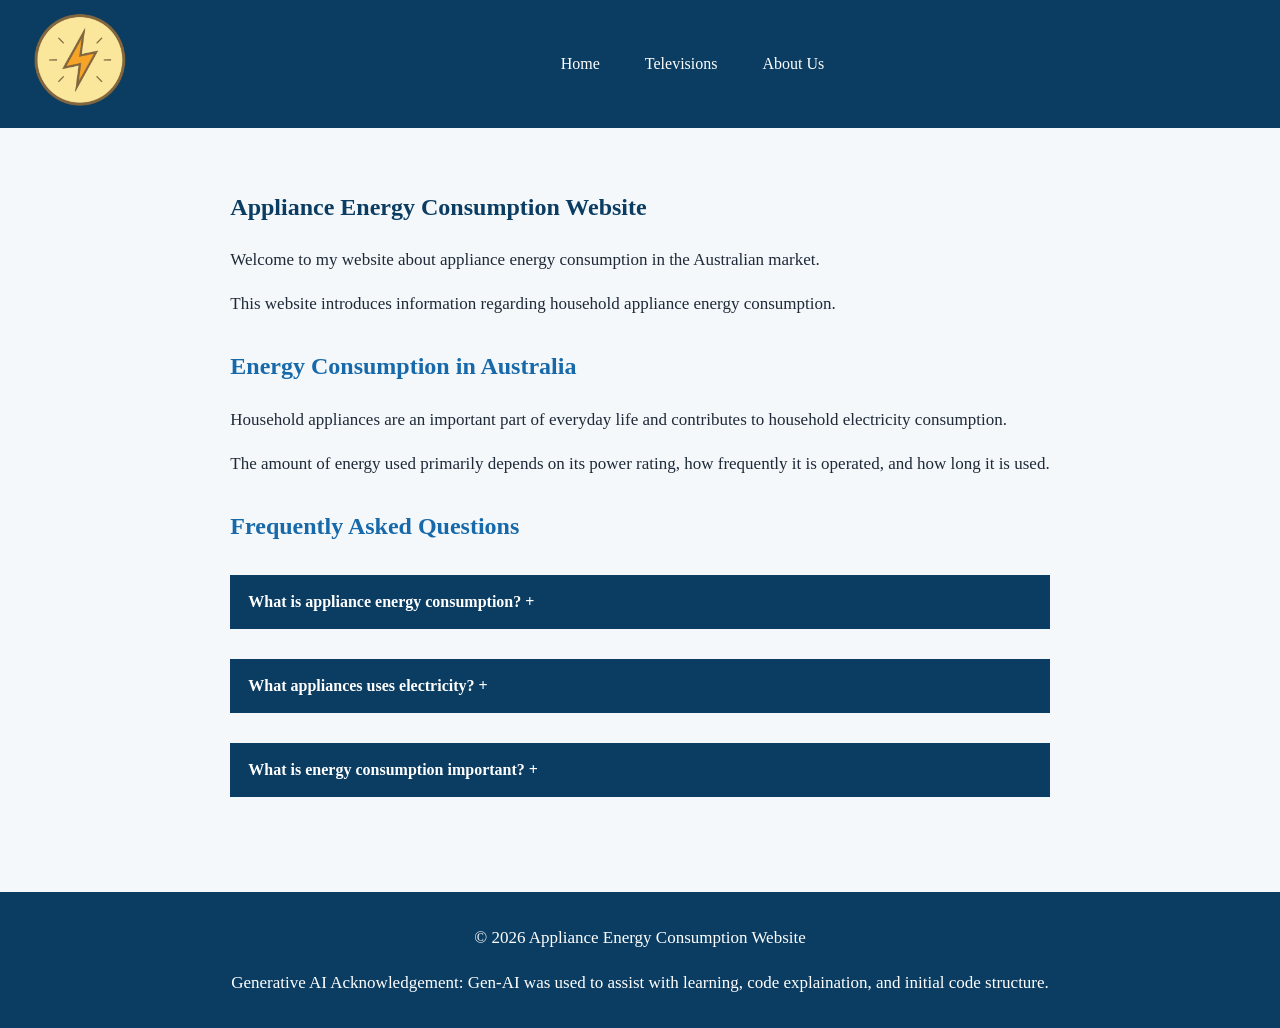
==== Exercise 3/index.html @ dc94527b "Copy html, css, js files to Exercise 3" ====
<!DOCTYPE html>
<html lang="en">
<head>
    <meta charset="UTF-8">
    <meta name="viewport" content="width=device-width, intial-scale=1.0">
    <title>Appliance Energy Consumption Website</title>
    <link rel="stylesheet" href="assets/css/style.css">
</head>
<body>
    <!-- Navigation Bar -->
    <nav class="nav-bar">
        <a href="index.html" class="logo-link">
            <img src="assets/img/PowerIcon.png" alt="Power Logo" class="logo">
        </a>

        <!-- Navigation Link -->
        <div class="nav-links">
            <a href="index.html" class="nav-active">Home</a>
            <a href="televisions.html" class="nav-link">Televisions</a>
            <a href="about.html" class="nav-link">About Us</a>
        </div>
    </nav>

    <!-- Main Content -->
    <main class="container">

        <section class="intro">

            <h1>Appliance Energy Consumption Website</h1>
            <p>Welcome to my website about appliance energy consumption in the Australian market.</p>
            <p>This website introduces information regarding household appliance energy consumption.</p>
        </section>

        <section>

            <h2>Energy Consumption in Australia</h2>
            <p>Household appliances are an important part of everyday life and contributes to household electricity consumption.</p>
            <p>The amount of energy used primarily depends on its power rating, how frequently it is operated, and how long it is used.</p>
        </section>

        <!-- FAQ Questions-->
        <section class="faq">

            <h2>Frequently Asked Questions</h2>

            <!-- First Question -->
            <div class="faq-item">

                <button class="faq-question">
                    What is appliance energy consumption? 
                    <span>+</span>
                </button>

                <div class="faq-answer">
                    <p>
                        Appliance energy consumption generally refers to the amount of
                        electrical energy used by an appliance when it is operating.
                    </p>
                </div>

            </div>

            <!-- Second Question -->
            <div class="faq-item">

                <button class="faq-question">
                    What appliances uses electricity? 
                    <span>+</span>
                </button>

                <div class="faq-answer">
                    <p>
                        Common appliances such as television, refrigerators, 
                        computers, washing machines, and air conditioners.
                    </p>
                </div>

            </div>

            <!-- Third Question -->
            <div class="faq-item">

                <button class="faq-question">
                    What is energy consumption important? 
                    <span>+</span>
                </button>

                <div class="faq-answer">
                    <p>
                        Having knowledge on energy consumption helps to make informed                   
                        decision about electricity usage and energy efficiency.
                    </p>
                </div>

            </div>
        </section>
    </main>

    <!-- Footer Section -->
    <footer class="footer">

        <p>
            &copy; <span id="current-year"></span>
            Appliance Energy Consumption Website
        </p>

        <p>
            Generative AI Acknowledgement:
            Gen-AI was used to assist with learning,
            code explaination, and initial code structure.
        </p>
    </footer>

    <script src="assets/js/script.js"></script>

</body>
</html>
---- Exercise 3/assets/css/style.css ----
/* Basic Page Styling */

* {

    box-sizing: border-box;
}

body {

    margin: 0;

    font-family: 'Times New Roman', Times, serif;

    background-color: #f4f8fb;

    color: #1f2937;

    line-height: 1.6;

}

p {
    font-size: 17px;
}

/* Main Content Styling */

.container {

    max-width: 1000px;

    margin: 0 auto;

    padding: 40px 20px;

}

/* Navigation Bar Styling*/

.nav-bar{

    display: flex;

    align-items: center;

    background-color: #0b3d62;

    padding: 10px 30px;
}

/* Logo Styling */

.logo {

    width: 100px;

    height: 100px;

    object-fit: contain;
}

.logo-link:hover{

    opacity: 0.75;

}

/* Navigation Links Styling */

.nav-links {

    display: flex;

    justify-content: center;

    flex: 1;

    margin: 0;
}


.nav-link {

    color: white;

    text-decoration: none;

    padding: 15px 20px;

   
    margin-left: 5px;

}

.nav-link:hover {

    background-color: #1769aa;

}

.nav-active:hover{

    background-color: #1769aa;
    
    opacity: 0.75;
}

.nav-active {

    color: white;

    text-decoration: none;

    padding: 15px 20px;
   
    margin-left: 5px;

}

/* Heading Styling */

h1 {

    color: #0b3d62;

    margin-bottom: 20px;
}

h2 {

    color: #1769aa;

    margin-top: 30px;
}

/* FAQ Section */

.faq-item {

    margin-top: 20px;
}

.faq-question {

    width: 100%;

    padding: 18px;

    margin-top: 10px;

    border: none;

    text-align: left;

    font-size: 16px;

    font-weight: bold;

    font-family: 'Times New Roman', Times, serif;

    background-color: #0b3d62;

    color: white;

    cursor: pointer;
}

/* FAQ Button Hover Styling */

.faq-question:hover {

    background-color: #1769aa;
}

/* FAQ Answer Styling */

.faq-answer {

    display: none;

    background-color: white;

    padding: 15px;

    border: 1px solid #d5d5d5;
   
}

.faq-answer.show {

    display: block;
}

/* Footer Styling */

.footer {

    margin-top: 55px;

    padding: 10px 30px;

    background-color: #0b3d62;

    color: white;

    text-align: center;

    font-size: 14px;

}

/* Responsive Design For Phones and Tablets */

@media (max-width: 600px) {


    .nav-bar {

        flex-direction: column;

    }

    .nav-links {

        margin-left: 0;

        margin-top: 10px;

        width: 100%;

    }

    .nav-link {

        text-align: center;

    }

}

/* Footer at bottom of viewport */
html, body {
  height: 100%;          
  margin: 0;             
  display: flex;
  flex-direction: column;
}

main {
  flex: 1;               
}

.footer {
  background-color: #0b3d62;
  color: white;
  text-align: center;
  padding: 15px;
}
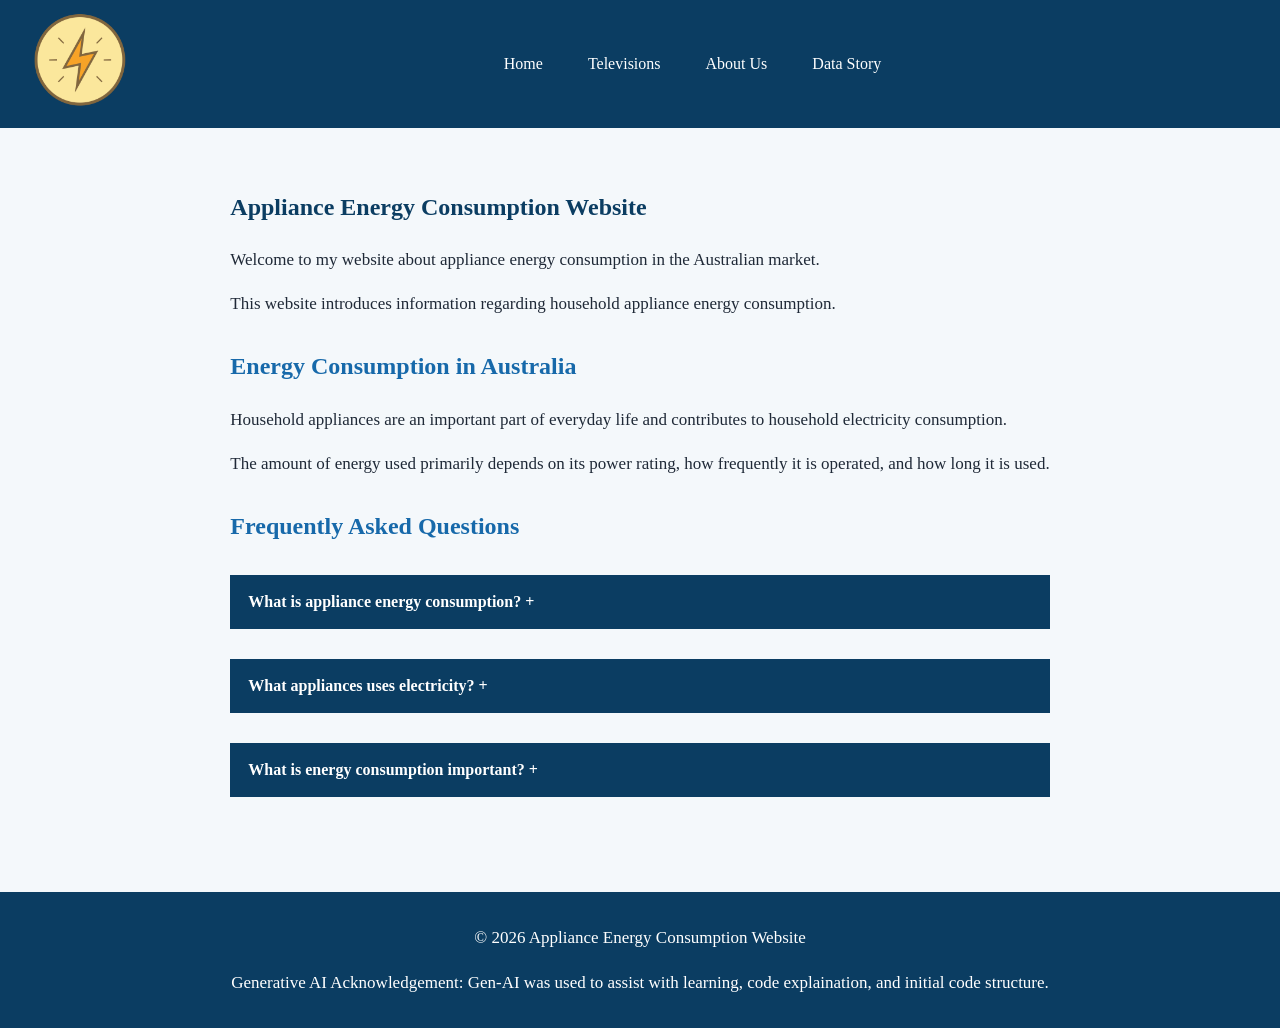
==== commit ec2f8f84: "Add new navigation links" ====
--- a/Exercise 3/index.html
+++ b/Exercise 3/index.html
@@ -18,6 +18,7 @@
             <a href="index.html" class="nav-active">Home</a>
             <a href="televisions.html" class="nav-link">Televisions</a>
             <a href="about.html" class="nav-link">About Us</a>
+            <a href="datastory.html" class="nav-link">Data Story</a>
         </div>
     </nav>
 
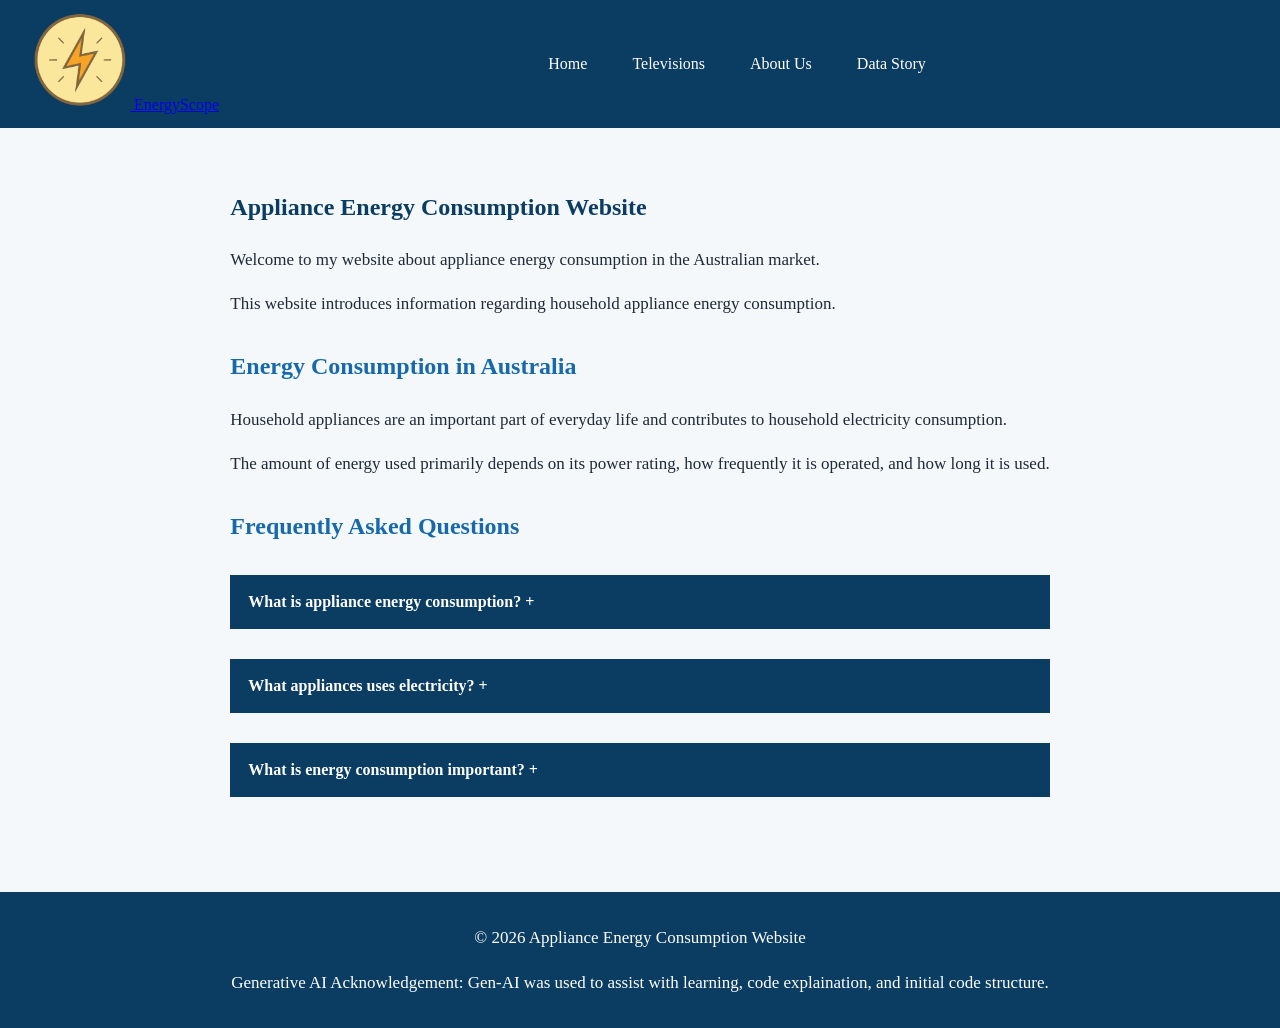
==== commit 1834a5fe: "Add site name and fix wording" ====
--- a/Exercise 3/index.html
+++ b/Exercise 3/index.html
@@ -11,6 +11,7 @@
     <nav class="nav-bar">
         <a href="index.html" class="logo-link">
             <img src="assets/img/PowerIcon.png" alt="Power Logo" class="logo">
+            <span class="site-name">EnergyScope</span>
         </a>
 
         <!-- Navigation Link -->
--- a/Exercise 3/assets/css/style.css
+++ b/Exercise 3/assets/css/style.css
@@ -256,3 +256,18 @@
   text-align: center;
   padding: 15px;
 }
+
+.visualisation {
+    margin: 20px 0;
+    padding: 16px;
+    background: #fafafa;
+    border: 1px solid #ddd;
+    border-radius: 6px;
+}
+
+.divider {
+    border: none;
+    border-top: 2px solid #b0bac5;
+    max-width: 1000px;
+    margin: 30px auto;
+}
